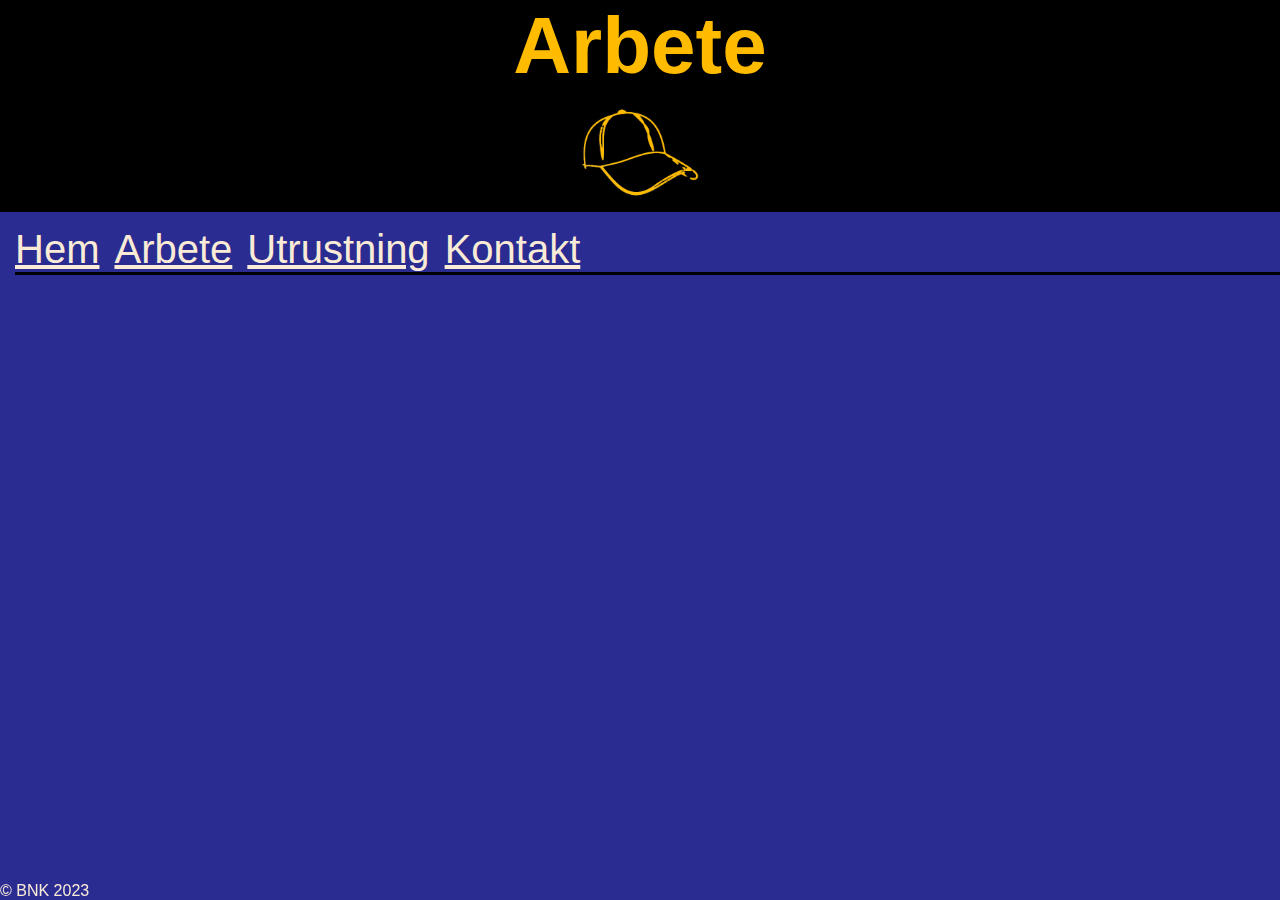
==== Arbete.html @ f00729cd "Skeleton progress" ====
<!DOCTYPE html>
<html>
    <head>
        <title>Arbete</title>
        <meta charset="utf-8">
        <meta name="description" content="Transport inom Stockholm och Uppsala området">
        <meta name="viewport" content="width=device-width, initial-scale=1.0">
        <link href="style.css" type="text/css" rel="stylesheet">
    </head>
    <body>
        <header>
            <div class="header_container">
                <div class="header_background"></div>
                <h1>Arbete</h1>
                <img class="logo" src="IMG/cap.png" alt="En bild på BNK Transports logga, en keps">
            </div>
            <nav class="container">
                <ul class="menu">
                    <li><a href="index.html">Hem</a></li>
                    <li><a href="Arbete.html">Arbete</a></li>
                    <li><a href="utrustning.html">Utrustning</a></li>
                    <li><a href="Kontakt.html">Kontakt</a></li>
                </ul>
            </nav>
        </header>
        <div class="content">
            <p class="arbete_text"></p>
        </div>

        <footer id="footer">
            &copy; BNK 2023
        </footer>
    </body>
</html>
---- style.css ----
*{
    font-family:'Lucida Sans', 'Lucida Sans Regular', 'Lucida Grande', 'Lucida Sans Unicode', Geneva, Verdana, sans-serif;
    margin: 0;
    padding: 0;
    box-sizing: border-box;
}

body{
    background-color: rgb(42, 44, 146);
}

.lyft_image_index, .van_image_index, .sprinter_image_index{
    max-width: 250px;
    max-height: 200px;
}

.van_image_index{
    max-width: 180px;
}

.header_container {
    display: flex;
    flex-direction: column;
    align-items: center;
    justify-content: center;
    background-color: black;
}

.logo{
    max-width: 10%;
    max-height: 10%;
    margin: 15px;
    z-index: 1;
    background-color: black;
    position: relative;
}

.menu{
    width: 100%;
    margin: 15px;
    list-style: none;
    color: antiquewhite;
    display: flex;
    font-size: 2.5em;
    border-bottom-style: solid;
    border-bottom-right-radius: 4px;
    border-bottom-color: black;
}

.menu li{
    margin-right: 15px;
}

a{
    color: antiquewhite;
}
.header_background{
    position: absolute;
    top: 0;
    left: 0;
    max-width: 100%;
    max-height: 15%;
    z-index: -1;
}

h1{
    position: relative;
    font-size: 5em;
    text-align: center;
    z-index: 1;
    color: rgb(255, 187, 0);
    background-color: transparent;
}

[class*="text"]{
    font-size: 2em;
    color: antiquewhite;
    margin: 30px;
}

.index_text_1{
    width: 50%;
    font-size: 1.5em;
}

.index_text_2{

}
footer{
    width: 100%;
    position: fixed;
    background-color: transparent;
    color: antiquewhite;
    bottom: 0;
}

.footer_copywrite{
    
}

.phone, .phone_image{
    width: 25%;
    display: flex;
    align-items: flex-end;
    margin-right: 100px;
}
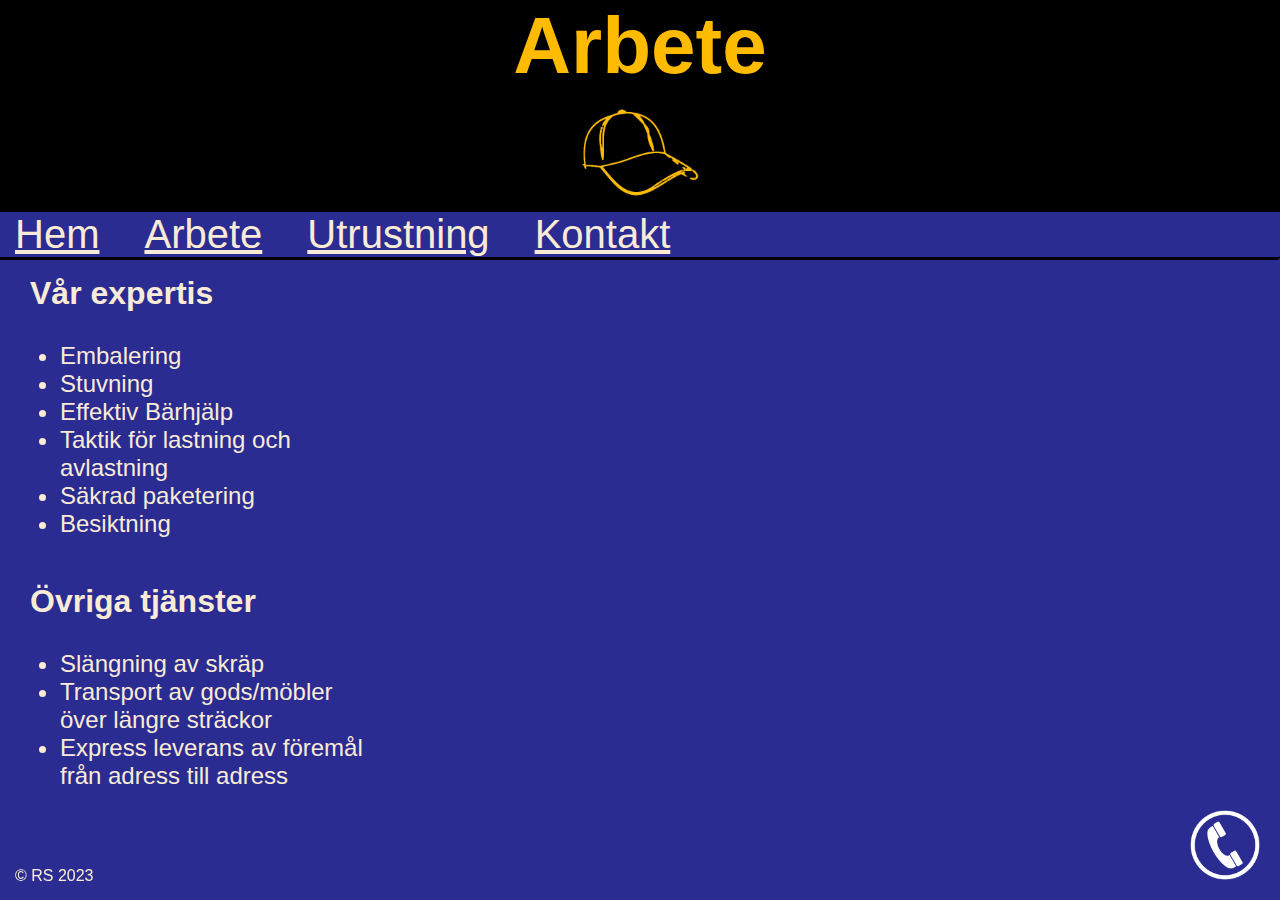
==== commit 353ea2c9: "New page added" ====
--- a/Arbete.html
+++ b/Arbete.html
@@ -24,11 +24,35 @@
             </nav>
         </header>
         <div class="content">
-            <p class="arbete_text"></p>
+
+            <div class="expertis_div">
+            <h2 class="expertis_header">Vår expertis</h2>
+                <ul class="expertis_ul">
+                    <li>Embalering</li>
+                    <li>Stuvning</li>
+                    <li>Effektiv Bärhjälp</li>
+                    <li>Taktik för lastning och avlastning</li>
+                    <li>Säkrad paketering</li>
+                    <li id="besiktning">Besiktning</li>
+                </ul>
+            </div>
+
+            <div class="övriga_tjänster_div">
+                <h2 class="tjänster_header">Övriga tjänster</h2>
+                    <ul class="tjänster_ul">
+                        <li>Slängning av skräp</li>
+                        <li>Transport av gods/möbler över längre sträckor</li>
+                        <li>Express leverans av föremål från adress till adress</li>
+                    </ul>
+                </div>
+
         </div>
 
-        <footer id="footer">
-            &copy; BNK 2023
+        <footer class="footer">
+            <p class="footer_copywrite">&copy; RS 2023</p>
+            <a class="phone" href="tel:+46722402775"><img class="phone_image" src="IMG/telefon_icon.png" alt="0722402775"></a>
         </footer>
+
+        <script src="java.js"></script>
     </body>
 </html>--- a/style.css
+++ b/style.css
@@ -10,12 +10,12 @@
 }
 
 .lyft_image_index, .van_image_index, .sprinter_image_index{
-    max-width: 250px;
-    max-height: 200px;
+    max-width: 30%;
+    margin-left: 10px;
 }
 
 .van_image_index{
-    max-width: 180px;
+    max-width: 25%;
 }
 
 .header_container {
@@ -37,7 +37,6 @@
 
 .menu{
     width: 100%;
-    margin: 15px;
     list-style: none;
     color: antiquewhite;
     display: flex;
@@ -48,7 +47,8 @@
 }
 
 .menu li{
-    margin-right: 15px;
+    margin-right: 30px;
+    margin-left: 15px;
 }
 
 a{
@@ -83,15 +83,31 @@
     font-size: 1.5em;
 }
 
+.index_utrustning{
+    width: 100%;
+    padding: 15px;
+    margin: 15;
+    border-style: solid;
+    border-radius: 4px;
+    border-color: antiquewhite;
+}
 .index_text_2{
-
+    text-align: center;
+    width: ;
+    border-bottom-style:solid ;
+    border-bottom-width: 3px;
+    border-bottom-color: antiquewhite;
 }
-footer{
+.footer{
     width: 100%;
+    justify-content: space-between;
+    display: flex;
+    align-items: flex-end;
     position: fixed;
     background-color: transparent;
     color: antiquewhite;
     bottom: 0;
+    padding: 15px;
 }
 
 .footer_copywrite{
@@ -99,8 +115,67 @@
 }
 
 .phone, .phone_image{
-    width: 25%;
-    display: flex;
-    align-items: flex-end;
-    margin-right: 100px;
+    width: 80px;
+    margin-left: auto;
+    margin-right: 0;
+}
+.phone_image{
+    display: block;
+}
+
+#image{
+    max-width: 100%;
+    min-width: 100%;
+    display: block;
+    margin-top: 0px;
+    margin-bottom: 0;
+}
+
+.expertis_header{
+    font-size: 2em;
+    color: antiquewhite;
+}
+
+.expertis_ul{
+    color: antiquewhite;
+    font-size: 1.5em;
+    padding: 30px;
+}
+
+.expertis_div{
+    width: 30%;
+    margin: 15px;
+    margin-left: 30px; 
+}
+
+.tjänster_header{
+    color: antiquewhite;
+    font-size: 2em;
+}
+
+.tjänster_ul{
+    color: antiquewhite;
+    font-size: 1.5em;
+    padding: 30px;
+}
+
+.övriga_tjänster_div{
+    width: 30%;
+    margin: 15px;
+    margin-left:30px; 
+}
+
+.kontakt_kort{
+    width: 20%;
+    margin: 15px;
+    margin-left: auto; margin-right: auto;
+    padding: 30px;
+    background-color: rgb(190, 190, 190,.5);
+    text-align: center;
+}
+
+.kort_icon{
+    display: block;
+    width: 40px;
+    margin-left: auto; margin-right: auto;
 }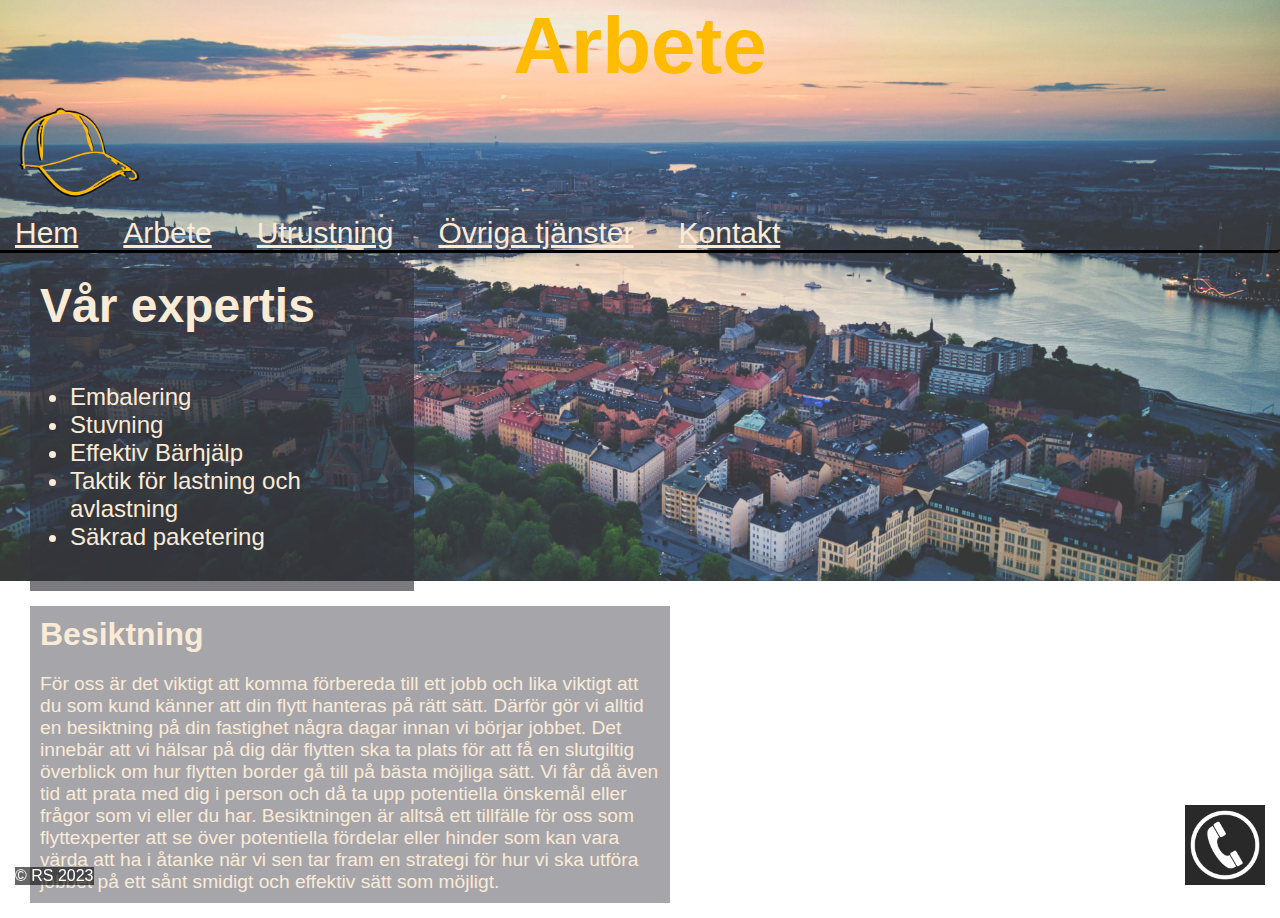
==== commit 7189f427: "Working on background and general design/content tinkering" ====
--- a/Arbete.html
+++ b/Arbete.html
@@ -10,7 +10,7 @@
     <body>
         <header>
             <div class="header_container">
-                <div class="header_background"></div>
+                <img class="header_background" src="IMG/drone_background.jpg" alt="Drone shot of stockholm"></div>
                 <h1>Arbete</h1>
                 <img class="logo" src="IMG/cap.png" alt="En bild på BNK Transports logga, en keps">
             </div>
@@ -19,6 +19,7 @@
                     <li><a href="index.html">Hem</a></li>
                     <li><a href="Arbete.html">Arbete</a></li>
                     <li><a href="utrustning.html">Utrustning</a></li>
+                    <li><a href="övriga_tjänster.html">Övriga tjänster</a></li>
                     <li><a href="Kontakt.html">Kontakt</a></li>
                 </ul>
             </nav>
@@ -33,18 +34,22 @@
                     <li>Effektiv Bärhjälp</li>
                     <li>Taktik för lastning och avlastning</li>
                     <li>Säkrad paketering</li>
-                    <li id="besiktning">Besiktning</li>
                 </ul>
             </div>
 
-            <div class="övriga_tjänster_div">
-                <h2 class="tjänster_header">Övriga tjänster</h2>
-                    <ul class="tjänster_ul">
-                        <li>Slängning av skräp</li>
-                        <li>Transport av gods/möbler över längre sträckor</li>
-                        <li>Express leverans av föremål från adress till adress</li>
-                    </ul>
-                </div>
+            <div class="besiktning_div">
+                <h2 class="besiktning_header">Besiktning</h2>
+                <p class="besiktning_text">För oss är det viktigt att komma förbereda till ett jobb
+                    och lika viktigt att du som kund känner att din flytt hanteras på rätt sätt. Därför
+                    gör vi alltid en besiktning på din fastighet några dagar innan vi börjar jobbet. Det innebär
+                    att vi hälsar på dig där flytten ska ta plats för att få en slutgiltig överblick om hur flytten
+                    border gå till på bästa möjliga sätt. Vi får då även tid att prata med dig i person och 
+                    då ta upp potentiella önskemål eller frågor som vi eller du har. Besiktningen är alltså ett 
+                    tillfälle för oss som flyttexperter att se över potentiella fördelar eller hinder som kan vara
+                    värda att ha i åtanke när vi sen tar fram en strategi för hur vi ska utföra jobbet på ett sånt
+                    smidigt och effektiv sätt som möjligt.
+                </p>
+            </div>
 
         </div>
 
--- a/style.css
+++ b/style.css
@@ -3,10 +3,11 @@
     margin: 0;
     padding: 0;
     box-sizing: border-box;
+    z-index: 0;
 }
 
 body{
-    background-color: rgb(42, 44, 146);
+    background-color: transparent;
 }
 
 .lyft_image_index, .van_image_index, .sprinter_image_index{
@@ -23,7 +24,6 @@
     flex-direction: column;
     align-items: center;
     justify-content: center;
-    background-color: black;
 }
 
 .logo{
@@ -31,7 +31,6 @@
     max-height: 10%;
     margin: 15px;
     z-index: 1;
-    background-color: black;
     position: relative;
 }
 
@@ -40,7 +39,7 @@
     list-style: none;
     color: antiquewhite;
     display: flex;
-    font-size: 2.5em;
+    font-size: 30px;
     border-bottom-style: solid;
     border-bottom-right-radius: 4px;
     border-bottom-color: black;
@@ -54,12 +53,15 @@
 a{
     color: antiquewhite;
 }
+
 .header_background{
     position: absolute;
+    width: 100%;
+    max-height: 100%;
     top: 0;
     left: 0;
     max-width: 100%;
-    max-height: 15%;
+    background-position: center;
     z-index: -1;
 }
 
@@ -73,14 +75,16 @@
 }
 
 [class*="text"]{
-    font-size: 2em;
-    color: antiquewhite;
-    margin: 30px;
+    font-size: 6em;
+    color: antiquewhite;
+    padding: 30px;
 }
 
 .index_text_1{
-    width: 50%;
-    font-size: 1.5em;
+    width: 100%;
+    min-height: 30%;
+    font-size: 110%;
+    background-color: rgba(37, 36, 41, 0.3);
 }
 
 .index_utrustning{
@@ -105,19 +109,20 @@
     align-items: flex-end;
     position: fixed;
     background-color: transparent;
-    color: antiquewhite;
+    color: rgb(255, 255, 255);
     bottom: 0;
     padding: 15px;
 }
 
 .footer_copywrite{
-    
+    background-color: rgb(2, 2, 2, .6);
 }
 
 .phone, .phone_image{
     width: 80px;
     margin-left: auto;
     margin-right: 0;
+    background-color: rgb(0, 0, 0, .6);
 }
 .phone_image{
     display: block;
@@ -132,37 +137,35 @@
 }
 
 .expertis_header{
+    font-size: 3em;
+    color: antiquewhite;
+    background-color: rgba(46, 45, 53, 0.3);
+    padding: 10px;
+}
+
+.expertis_ul{
+    color: antiquewhite;
+    font-size: 1.5em;
+    padding: 40px;
+    background-color: rgba(44, 44, 51, 0.3);
+}
+
+.expertis_div{
+    width: 30%;
+    margin: 15px;
+    margin-left: 30px;
+    background-color: rgba(60, 59, 68, 0.5);
+}
+
+.tjänster_header{
+    color: antiquewhite;
     font-size: 2em;
-    color: antiquewhite;
-}
-
-.expertis_ul{
+}
+
+.tjänster_ul{
     color: antiquewhite;
     font-size: 1.5em;
     padding: 30px;
-}
-
-.expertis_div{
-    width: 30%;
-    margin: 15px;
-    margin-left: 30px; 
-}
-
-.tjänster_header{
-    color: antiquewhite;
-    font-size: 2em;
-}
-
-.tjänster_ul{
-    color: antiquewhite;
-    font-size: 1.5em;
-    padding: 30px;
-}
-
-.övriga_tjänster_div{
-    width: 30%;
-    margin: 15px;
-    margin-left:30px; 
 }
 
 .kontakt_kort{
@@ -178,4 +181,42 @@
     display: block;
     width: 40px;
     margin-left: auto; margin-right: auto;
+}
+
+.besiktning_header{
+    font-size: 2em;
+    color: antiquewhite;
+    padding: 10px;
+}
+
+.besiktning_text{
+    font-size: 1.2em;
+    color: antiquewhite;
+    margin-left: 0px;
+    padding: 10px;
+}
+
+.besiktning_div{
+    width: 50%;
+    margin: 15px;
+    margin-left: 30px; 
+    background-color: rgba(77, 76, 85, .5);
+}
+
+.övriga_tjänster_div{
+    font-size: 18px; 
+    width: 30%;
+    margin: 15px;
+    margin-left:30px;
+    background-color: rgb(34, 30, 30, .6);
+    padding: 10px;
+}
+
+.övriga_tjänster_header{
+    color: antiquewhite;
+    font-size: 3em;
+}
+
+.övriga_tjänster_dl{
+    color: antiquewhite;
 }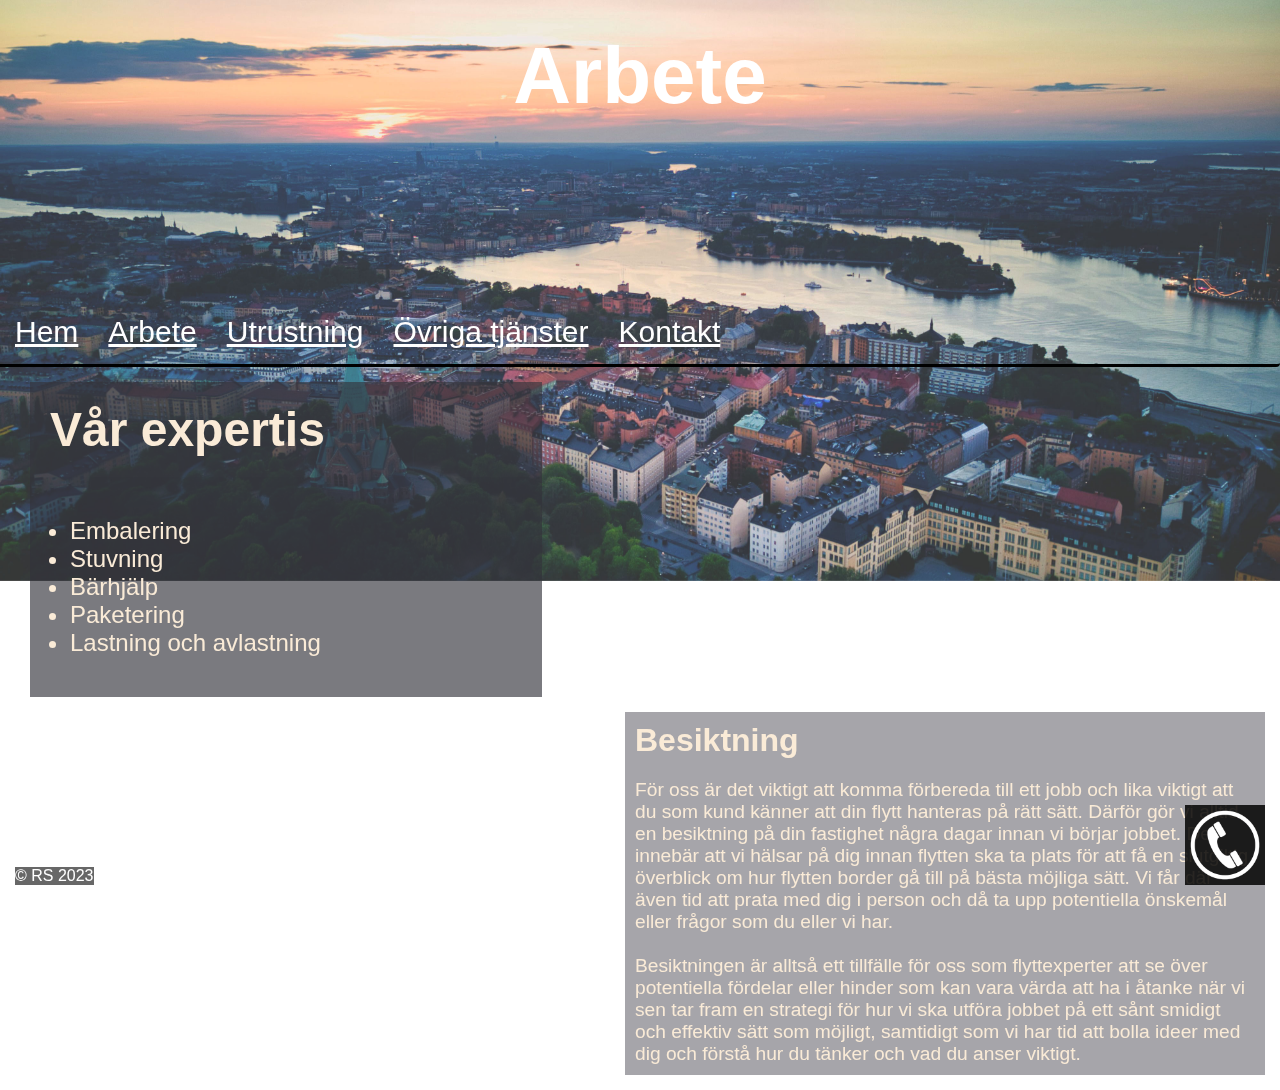
==== commit 4c79e83b: "Addition to js file, transistion animation added to page switching" ====
--- a/Arbete.html
+++ b/Arbete.html
@@ -31,9 +31,9 @@
                 <ul class="expertis_ul">
                     <li>Embalering</li>
                     <li>Stuvning</li>
-                    <li>Effektiv Bärhjälp</li>
-                    <li>Taktik för lastning och avlastning</li>
-                    <li>Säkrad paketering</li>
+                    <li>Bärhjälp</li>
+                    <li>Paketering</li>
+                    <li>Lastning och avlastning</li>
                 </ul>
             </div>
 
@@ -42,12 +42,13 @@
                 <p class="besiktning_text">För oss är det viktigt att komma förbereda till ett jobb
                     och lika viktigt att du som kund känner att din flytt hanteras på rätt sätt. Därför
                     gör vi alltid en besiktning på din fastighet några dagar innan vi börjar jobbet. Det innebär
-                    att vi hälsar på dig där flytten ska ta plats för att få en slutgiltig överblick om hur flytten
-                    border gå till på bästa möjliga sätt. Vi får då även tid att prata med dig i person och 
-                    då ta upp potentiella önskemål eller frågor som vi eller du har. Besiktningen är alltså ett 
+                    att vi hälsar på dig innan flytten ska ta plats för att få en slutgiltig överblick om hur flytten
+                    border gå till på bästa möjliga sätt. Vi får där även tid att prata med dig i person och 
+                    då ta upp potentiella önskemål eller frågor som du eller vi har.<br><br> Besiktningen är alltså ett 
                     tillfälle för oss som flyttexperter att se över potentiella fördelar eller hinder som kan vara
                     värda att ha i åtanke när vi sen tar fram en strategi för hur vi ska utföra jobbet på ett sånt
-                    smidigt och effektiv sätt som möjligt.
+                    smidigt och effektiv sätt som möjligt, samtidigt som vi har tid att bolla ideer med dig
+                    och förstå hur du tänker och vad du anser viktigt.
                 </p>
             </div>
 
--- a/style.css
+++ b/style.css
@@ -7,7 +7,25 @@
 }
 
 body{
-    background-color: transparent;
+    animation: fade-in 0.3s ease;
+}
+
+@keyframes fade-in {
+    from {
+        opacity: 0;
+    }
+    to{
+        opacity: 1;
+    }
+}
+
+@keyframes fade-out {
+    from {
+        opacity: 1;
+    }
+    to{
+        opacity: 0;
+    }
 }
 
 .lyft_image_index, .van_image_index, .sprinter_image_index{
@@ -32,6 +50,7 @@
     margin: 15px;
     z-index: 1;
     position: relative;
+    display: none;
 }
 
 .menu{
@@ -46,45 +65,49 @@
 }
 
 .menu li{
-    margin-right: 30px;
-    margin-left: 15px;
+    padding: 15px;
 }
 
 a{
-    color: antiquewhite;
+    color: rgb(255, 255, 255);
+    transition: color 0.3s ease;
+}
+
+a:hover{
+    font-weight: bold;
+    color: rgb(138, 138, 255);
+    text-shadow: 3px 1px 3px rgba(65, 48, 218, 0.7);
 }
 
 .header_background{
-    position: absolute;
+    position: fixed;
     width: 100%;
     max-height: 100%;
     top: 0;
     left: 0;
-    max-width: 100%;
     background-position: center;
     z-index: -1;
 }
 
 h1{
+    height: 3em;
+    margin: 30px;
     position: relative;
     font-size: 5em;
     text-align: center;
     z-index: 1;
-    color: rgb(255, 187, 0);
+    color: rgb(255, 255, 255);
     background-color: transparent;
-}
-
-[class*="text"]{
-    font-size: 6em;
-    color: antiquewhite;
-    padding: 30px;
 }
 
 .index_text_1{
     width: 100%;
     min-height: 30%;
     font-size: 110%;
-    background-color: rgba(37, 36, 41, 0.3);
+    text-align: center;
+    padding: 30px;
+    color: antiquewhite;
+    background-color:rgb(19, 70, 180);
 }
 
 .index_utrustning{
@@ -98,6 +121,8 @@
 .index_text_2{
     text-align: center;
     width: ;
+    font-size: 3em;
+    color: white;
     border-bottom-style:solid ;
     border-bottom-width: 3px;
     border-bottom-color: antiquewhite;
@@ -137,10 +162,11 @@
 }
 
 .expertis_header{
+    width: ;
     font-size: 3em;
     color: antiquewhite;
     background-color: rgba(46, 45, 53, 0.3);
-    padding: 10px;
+    padding: 20px;
 }
 
 .expertis_ul{
@@ -151,7 +177,7 @@
 }
 
 .expertis_div{
-    width: 30%;
+    width: 40%;
     margin: 15px;
     margin-left: 30px;
     background-color: rgba(60, 59, 68, 0.5);
@@ -199,7 +225,7 @@
 .besiktning_div{
     width: 50%;
     margin: 15px;
-    margin-left: 30px; 
+    margin-left: auto; 
     background-color: rgba(77, 76, 85, .5);
 }
 
@@ -219,4 +245,38 @@
 
 .övriga_tjänster_dl{
     color: antiquewhite;
+}
+
+.prisklass_div{
+    width: 100%;
+    background-color: rgb(27, 24, 24, 1.6);
+    color: antiquewhite;
+    padding: 20px;
+}
+
+.prisklass_header{
+    font-size: 2.5em;
+}
+
+.prisklass_text{
+    font-size: 100%;
+    width: 50%;
+    margin-top: 15px; margin-bottom: 15px;
+    border-top-style: solid;
+    border-bottom-style: solid;
+    border-radius: 3px;
+    border-top-color: antiquewhite;
+    padding: 10px;
+    text-align: left;
+}
+
+.prisklass_list{
+    list-style: circle;
+    color: antiquewhite;
+}
+
+.prisklass_list_title, dt{
+    font-size: 2em;
+    font-style: oblique;
+    font-weight: 800;
 }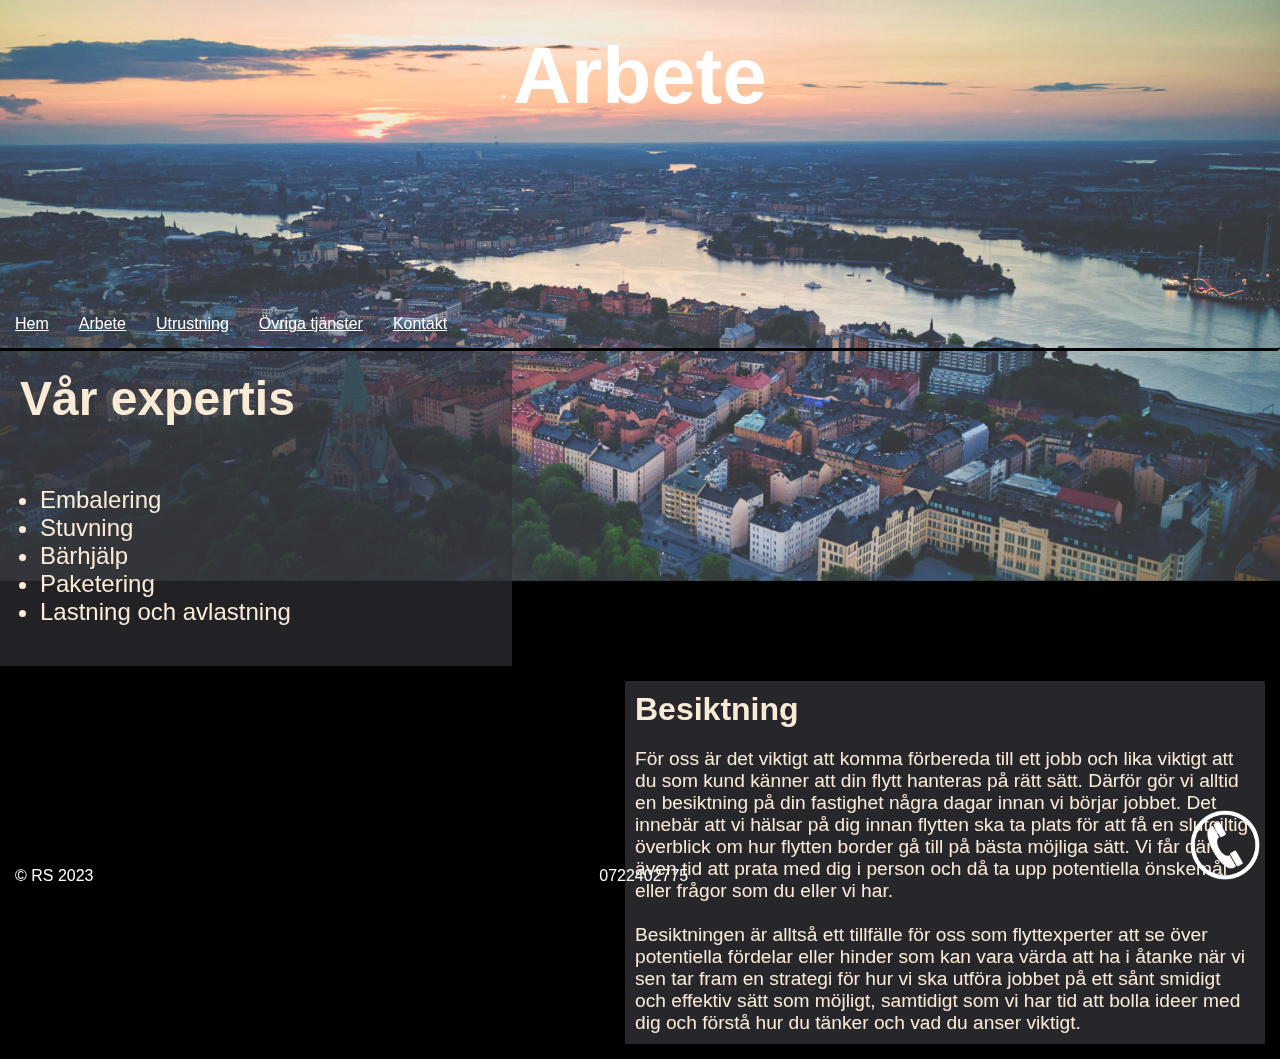
==== commit 4795fae3: "Responsive continuation" ====
--- a/Arbete.html
+++ b/Arbete.html
@@ -56,6 +56,7 @@
 
         <footer class="footer">
             <p class="footer_copywrite">&copy; RS 2023</p>
+            <p class="phone_number">0722402775</p>
             <a class="phone" href="tel:+46722402775"><img class="phone_image" src="IMG/telefon_icon.png" alt="0722402775"></a>
         </footer>
 
--- a/style.css
+++ b/style.css
@@ -6,8 +6,18 @@
     z-index: 0;
 }
 
+@media (max-width: 900px) {
+    .header_container{
+        flex-direction: column;
+        align-items: flex-start;
+        justify-content: flex-start;
+        width: 100%;
+    }
+}
+
 body{
-    animation: fade-in 0.3s ease;
+    animation: fade-in 0.5s ease;
+    background-color: rgb(0, 0, 0);
 }
 
 @keyframes fade-in {
@@ -58,7 +68,6 @@
     list-style: none;
     color: antiquewhite;
     display: flex;
-    font-size: 30px;
     border-bottom-style: solid;
     border-bottom-right-radius: 4px;
     border-bottom-color: black;
@@ -101,13 +110,15 @@
 }
 
 .index_text_1{
-    width: 100%;
+    width: 70%;
     min-height: 30%;
+    margin: 30px;
+    margin-left: auto; margin-right: auto;
     font-size: 110%;
     text-align: center;
     padding: 30px;
     color: antiquewhite;
-    background-color:rgb(19, 70, 180);
+    background-color:rgba(0, 0, 0, 0.7);
 }
 
 .index_utrustning{
@@ -140,16 +151,27 @@
 }
 
 .footer_copywrite{
-    background-color: rgb(2, 2, 2, .6);
 }
 
 .phone, .phone_image{
     width: 80px;
     margin-left: auto;
     margin-right: 0;
-    background-color: rgb(0, 0, 0, .6);
 }
 .phone_image{
+    display: block;
+}
+.phone_number{
+    width: 80px;
+    margin-left: auto;
+    margin-right: 0;
+    display: block;
+    transition: color 0.3s ease;
+}
+.phone_number:hover{
+    margin-left: auto;
+    margin-right: 0;
+    color: red;
     display: block;
 }
 
@@ -178,8 +200,6 @@
 
 .expertis_div{
     width: 40%;
-    margin: 15px;
-    margin-left: 30px;
     background-color: rgba(60, 59, 68, 0.5);
 }
 
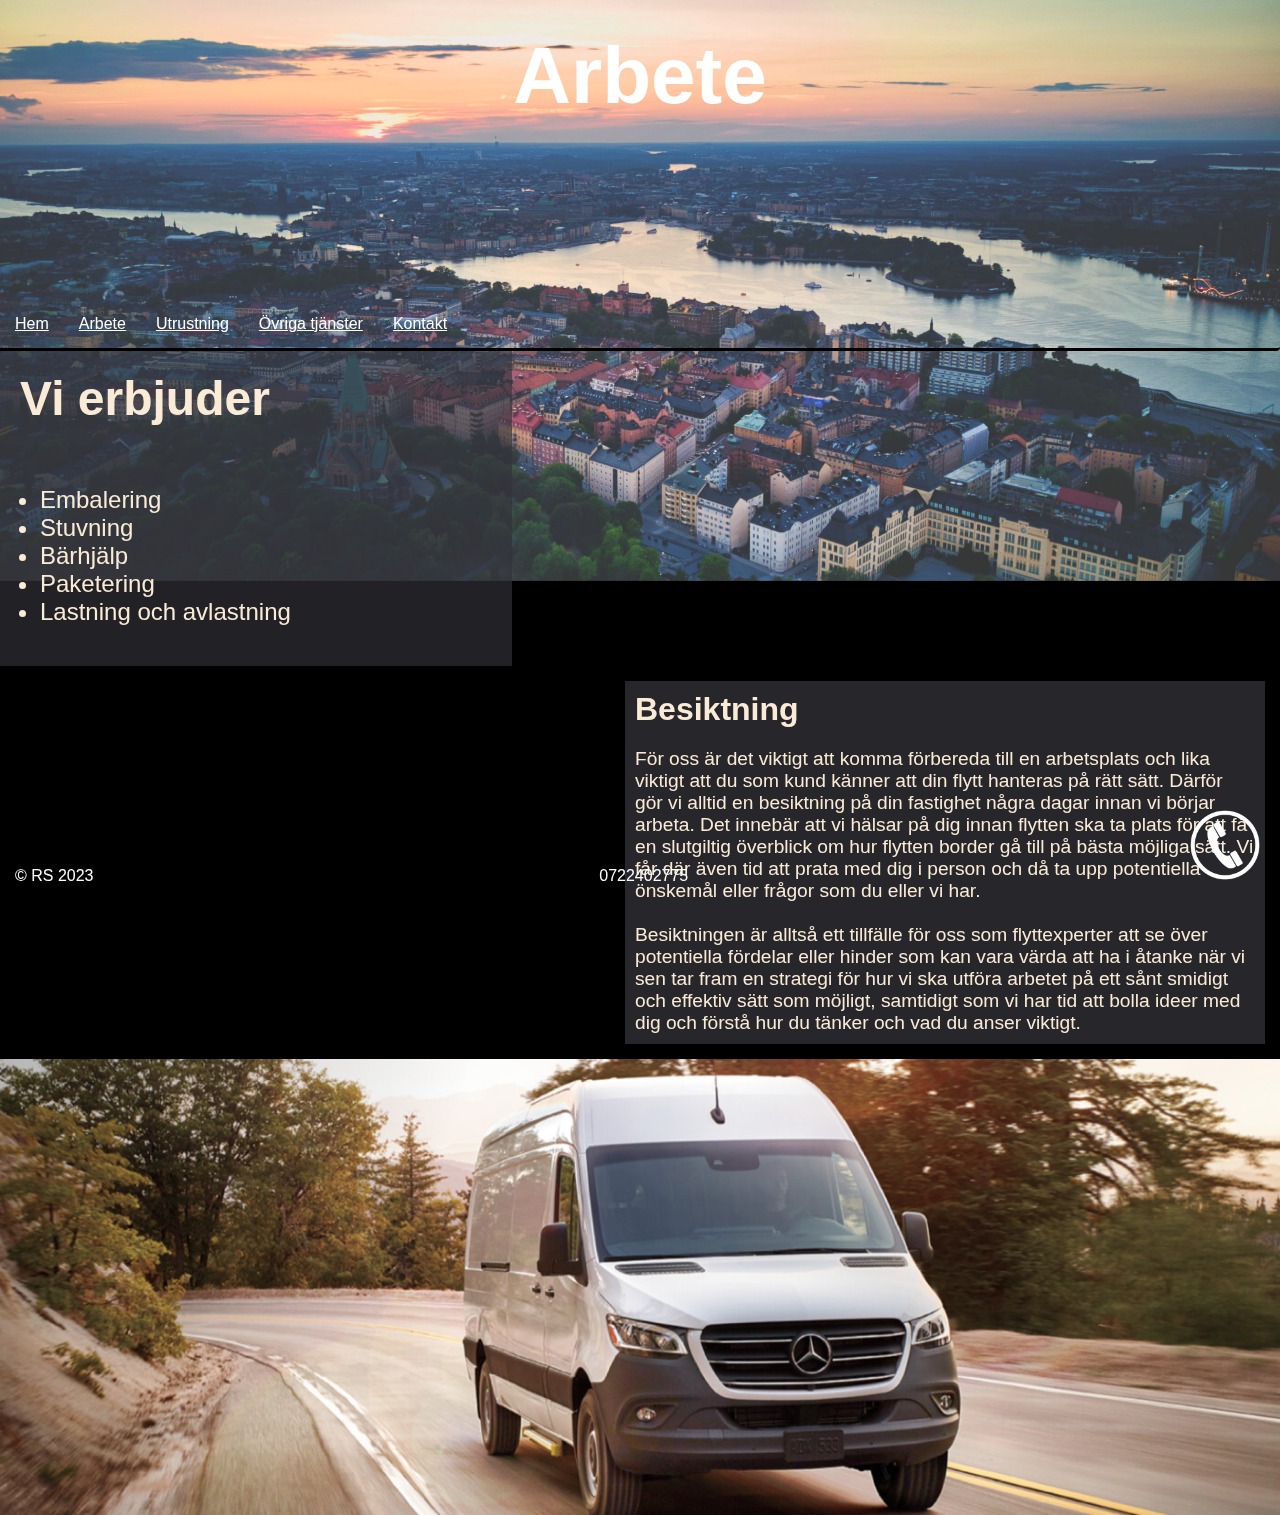
==== commit da008c91: "push" ====
--- a/Arbete.html
+++ b/Arbete.html
@@ -27,7 +27,7 @@
         <div class="content">
 
             <div class="expertis_div">
-            <h2 class="expertis_header">Vår expertis</h2>
+            <h2 class="expertis_header">Vi erbjuder</h2>
                 <ul class="expertis_ul">
                     <li>Embalering</li>
                     <li>Stuvning</li>
@@ -39,19 +39,20 @@
 
             <div class="besiktning_div">
                 <h2 class="besiktning_header">Besiktning</h2>
-                <p class="besiktning_text">För oss är det viktigt att komma förbereda till ett jobb
+                <p class="besiktning_text">För oss är det viktigt att komma förbereda till en arbetsplats
                     och lika viktigt att du som kund känner att din flytt hanteras på rätt sätt. Därför
-                    gör vi alltid en besiktning på din fastighet några dagar innan vi börjar jobbet. Det innebär
+                    gör vi alltid en besiktning på din fastighet några dagar innan vi börjar arbeta. Det innebär
                     att vi hälsar på dig innan flytten ska ta plats för att få en slutgiltig överblick om hur flytten
                     border gå till på bästa möjliga sätt. Vi får där även tid att prata med dig i person och 
                     då ta upp potentiella önskemål eller frågor som du eller vi har.<br><br> Besiktningen är alltså ett 
                     tillfälle för oss som flyttexperter att se över potentiella fördelar eller hinder som kan vara
-                    värda att ha i åtanke när vi sen tar fram en strategi för hur vi ska utföra jobbet på ett sånt
+                    värda att ha i åtanke när vi sen tar fram en strategi för hur vi ska utföra arbetet på ett sånt
                     smidigt och effektiv sätt som möjligt, samtidigt som vi har tid att bolla ideer med dig
                     och förstå hur du tänker och vad du anser viktigt.
                 </p>
             </div>
 
+            <img id="image" src="IMG/sprinter-truck2.jpg" alt="Slideshow Image">
         </div>
 
         <footer class="footer">
--- a/style.css
+++ b/style.css
@@ -84,8 +84,8 @@
 
 a:hover{
     font-weight: bold;
-    color: rgb(138, 138, 255);
-    text-shadow: 3px 1px 3px rgba(65, 48, 218, 0.7);
+    color: rgb(0, 0, 0);
+    text-shadow: 3px 1px 3px rgba(255, 255, 255, 0.7);
 }
 
 .header_background{
@@ -126,15 +126,15 @@
     padding: 15px;
     margin: 15;
     border-style: solid;
-    border-radius: 4px;
-    border-color: antiquewhite;
+    /*border-radius: 4px;
+    border-color: antiquewhite;*/
 }
 .index_text_2{
     text-align: center;
     width: ;
     font-size: 3em;
     color: white;
-    border-bottom-style:solid ;
+    /*border-bottom-style:solid ;*/
     border-bottom-width: 3px;
     border-bottom-color: antiquewhite;
 }
@@ -223,6 +223,10 @@
     text-align: center;
 }
 
+.kontakt_mail_text{
+    width: 50%;
+}
+
 .kort_icon{
     display: block;
     width: 40px;
@@ -282,11 +286,8 @@
     font-size: 100%;
     width: 50%;
     margin-top: 15px; margin-bottom: 15px;
-    border-top-style: solid;
-    border-bottom-style: solid;
     border-radius: 3px;
     border-top-color: antiquewhite;
-    padding: 10px;
     text-align: left;
 }
 
@@ -297,6 +298,5 @@
 
 .prisklass_list_title, dt{
     font-size: 2em;
-    font-style: oblique;
     font-weight: 800;
 }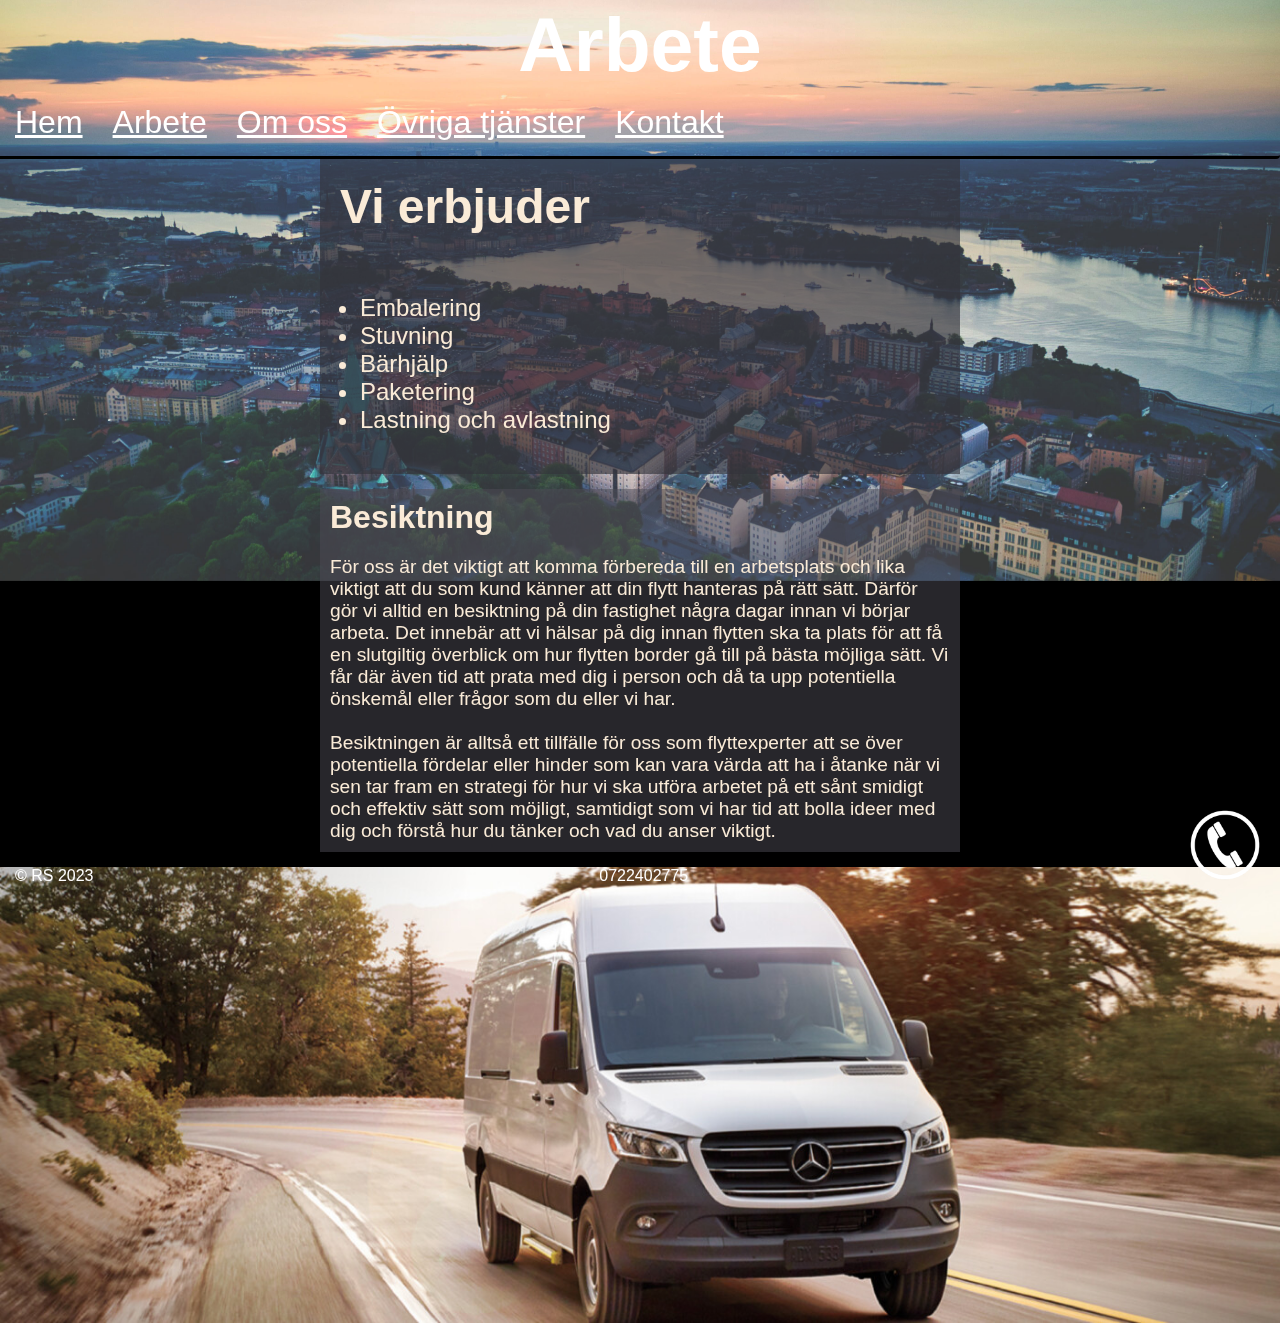
==== commit 60a4bd06: "sleek" ====
--- a/Arbete.html
+++ b/Arbete.html
@@ -12,13 +12,12 @@
             <div class="header_container">
                 <img class="header_background" src="IMG/drone_background.jpg" alt="Drone shot of stockholm"></div>
                 <h1>Arbete</h1>
-                <img class="logo" src="IMG/cap.png" alt="En bild på BNK Transports logga, en keps">
             </div>
             <nav class="container">
                 <ul class="menu">
                     <li><a href="index.html">Hem</a></li>
-                    <li><a href="Arbete.html">Arbete</a></li>
-                    <li><a href="utrustning.html">Utrustning</a></li>
+                    <li><a href="arbete.html">Arbete</a></li>
+                    <li><a href="om_oss.html">Om oss</a></li>
                     <li><a href="övriga_tjänster.html">Övriga tjänster</a></li>
                     <li><a href="Kontakt.html">Kontakt</a></li>
                 </ul>
--- a/style.css
+++ b/style.css
@@ -13,6 +13,12 @@
         justify-content: flex-start;
         width: 100%;
     }
+
+    .övriga_tjänster_div{
+        width: 100%;
+        margin-left: auto; margin-right: auto;
+    }
+
 }
 
 body{
@@ -75,6 +81,7 @@
 
 .menu li{
     padding: 15px;
+    font-size: 2em;
 }
 
 a{
@@ -99,10 +106,8 @@
 }
 
 h1{
-    height: 3em;
-    margin: 30px;
-    position: relative;
-    font-size: 5em;
+    position: ;
+    font-size: 6vw;
     text-align: center;
     z-index: 1;
     color: rgb(255, 255, 255);
@@ -150,7 +155,7 @@
     padding: 15px;
 }
 
-.footer_copywrite{
+.footer_copyright{
 }
 
 .phone, .phone_image{
@@ -184,7 +189,6 @@
 }
 
 .expertis_header{
-    width: ;
     font-size: 3em;
     color: antiquewhite;
     background-color: rgba(46, 45, 53, 0.3);
@@ -199,7 +203,8 @@
 }
 
 .expertis_div{
-    width: 40%;
+    margin-left: auto; margin-right: auto;
+    width: 50%;
     background-color: rgba(60, 59, 68, 0.5);
 }
 
@@ -215,16 +220,16 @@
 }
 
 .kontakt_kort{
-    width: 20%;
+    overflow-wrap: break-word;
+    width: 50%;
     margin: 15px;
     margin-left: auto; margin-right: auto;
-    padding: 30px;
+    padding: 25px;
     background-color: rgb(190, 190, 190,.5);
     text-align: center;
 }
 
 .kontakt_mail_text{
-    width: 50%;
 }
 
 .kort_icon{
@@ -249,15 +254,15 @@
 .besiktning_div{
     width: 50%;
     margin: 15px;
-    margin-left: auto; 
+    margin-left: auto; margin-right: auto;
     background-color: rgba(77, 76, 85, .5);
 }
 
 .övriga_tjänster_div{
-    font-size: 18px; 
-    width: 30%;
+    font-size: 20px; 
+    width: 80%;
     margin: 15px;
-    margin-left:30px;
+    margin-right:auto; 
     background-color: rgb(34, 30, 30, .6);
     padding: 10px;
 }
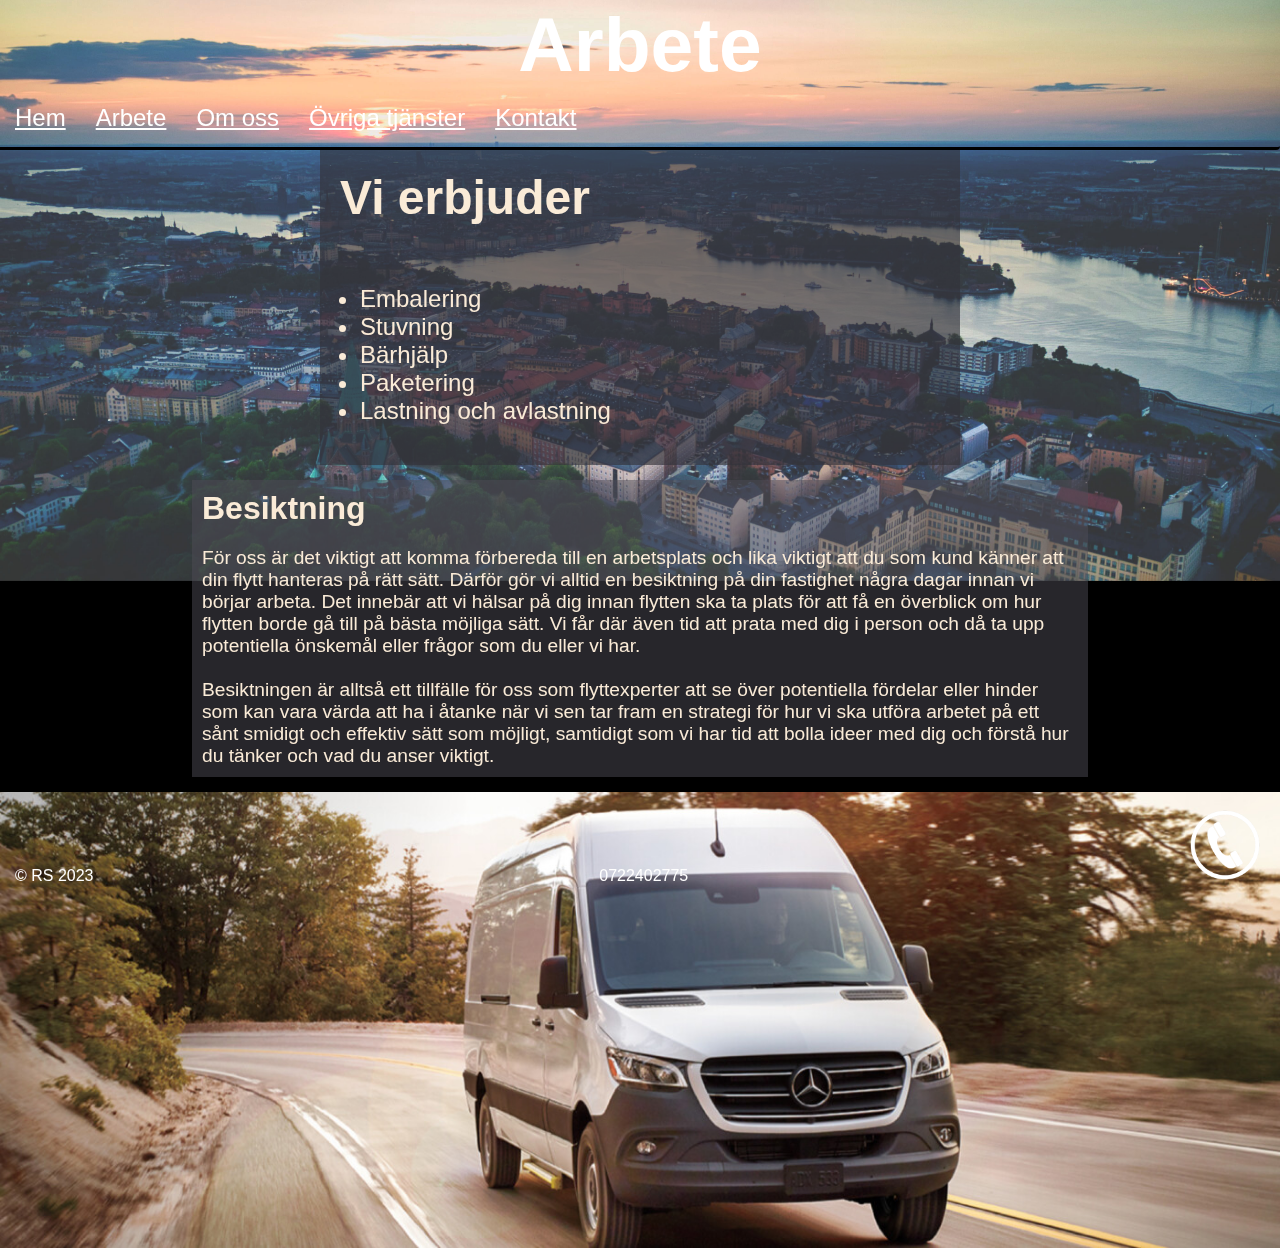
==== commit 17708578: "Bought rsflytt.nu domain at strato.se. Added linkt to home page to contact page and offert page. Web" ====
--- a/Arbete.html
+++ b/Arbete.html
@@ -3,7 +3,7 @@
     <head>
         <title>Arbete</title>
         <meta charset="utf-8">
-        <meta name="description" content="Transport inom Stockholm och Uppsala området">
+        <meta name="description" content="Flytt och transport inom Stockholm och Uppsala området">
         <meta name="viewport" content="width=device-width, initial-scale=1.0">
         <link href="style.css" type="text/css" rel="stylesheet">
     </head>
@@ -41,8 +41,8 @@
                 <p class="besiktning_text">För oss är det viktigt att komma förbereda till en arbetsplats
                     och lika viktigt att du som kund känner att din flytt hanteras på rätt sätt. Därför
                     gör vi alltid en besiktning på din fastighet några dagar innan vi börjar arbeta. Det innebär
-                    att vi hälsar på dig innan flytten ska ta plats för att få en slutgiltig överblick om hur flytten
-                    border gå till på bästa möjliga sätt. Vi får där även tid att prata med dig i person och 
+                    att vi hälsar på dig innan flytten ska ta plats för att få en överblick om hur flytten
+                    borde gå till på bästa möjliga sätt. Vi får där även tid att prata med dig i person och 
                     då ta upp potentiella önskemål eller frågor som du eller vi har.<br><br> Besiktningen är alltså ett 
                     tillfälle för oss som flyttexperter att se över potentiella fördelar eller hinder som kan vara
                     värda att ha i åtanke när vi sen tar fram en strategi för hur vi ska utföra arbetet på ett sånt
--- a/style.css
+++ b/style.css
@@ -81,7 +81,7 @@
 
 .menu li{
     padding: 15px;
-    font-size: 2em;
+    font-size: 1.5em;
 }
 
 a{
@@ -112,6 +112,27 @@
     z-index: 1;
     color: rgb(255, 255, 255);
     background-color: transparent;
+}
+
+.index_h2{
+    margin: 15px;
+    margin-left: auto; margin-right: auto;
+    width: 50%;
+    background-color: rgba(9, 9, 10, 0.5);
+    padding: 50px;
+    text-align: right;
+}
+
+.index_kontakt_offert{
+    display: ;
+    width: 70%;
+    margin: 15px;
+    margin-left: auto; margin-right: auto;
+    padding: 15px;
+    font-size: 2vw;
+    text-align: center;
+    color: antiquewhite;
+    background-color: rgba(16, 16, 17, 0.9);
 }
 
 .index_text_1{
@@ -252,7 +273,7 @@
 }
 
 .besiktning_div{
-    width: 50%;
+    width: 70%;
     margin: 15px;
     margin-left: auto; margin-right: auto;
     background-color: rgba(77, 76, 85, .5);
